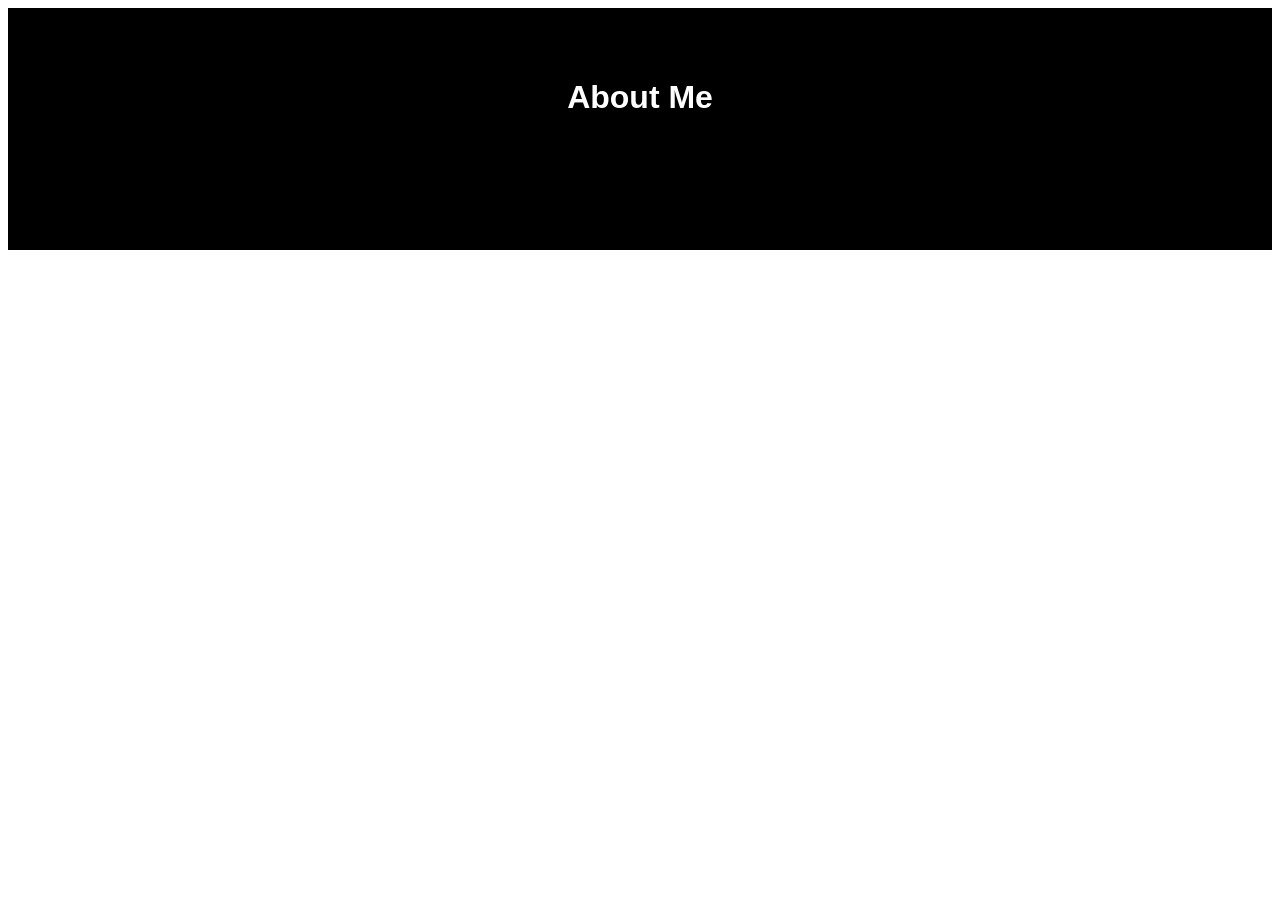
==== about.html @ f18509aa "Fix HTML structure in about.html" ====
<!DOCTYPE html>
<html lang="en">
  <head>
    <meta charset="UTF-8">
    <meta name="viewport" content="width=device-width initial-scale=1">
    <link rel="stylesheet" href="style.css">
    <style>
    h2 {
      text-align: center;
    }
    body {
      font-family: Arial;
    }
    </style>
    <!-- Title -->
    <div class="header"</div>
      <h1>About Me</h1>
  </head>
  <!-- Navigation Bar -->
  <div class="navbar">
    <p><a href="index.html">Home</a></p>
    <p><a href="role.html">Role</a></p>
    <p><a href="history.html">History</a></p>
    <p><a href="architecture.html">Architecture</a></p>
    <p><a href="references.html">References</a></p>
    <p><a href=about.html">About Me</a></p>
  </div>
  <body>
  </body>
</html>
---- style.css ----
/*Page Headers*/
.header {
  padding: 50px;
  text-align: center;
  background: black;
  color: white;
}

/*Navigation bar*/
.navbar {
  overflow: hidden;
  border:2px light-grey;
  border-radius: 5px;
}
.navbar a {
  float: left; 
  display: block; 
  color: black;
  font-family: sans-serif;
  text-align: center;
  padding: 14px 20px;
}
.navbar a:hover {
  background-color: grey; 
  color: black;
}

/*Paragraph*/
.p {
  text-align: cener;
  font-family: sans-serif:
}

/*Flex Box*/
.container {
  display: flex; 
  flex-direction: row;
  background-color: DarkGray; 
}

.container div {
  background-color: LightGray;
  width: 800px;
  margin: 10px;
  padding: 10px;
  text-align: center;
  font-size: 20px; 
}
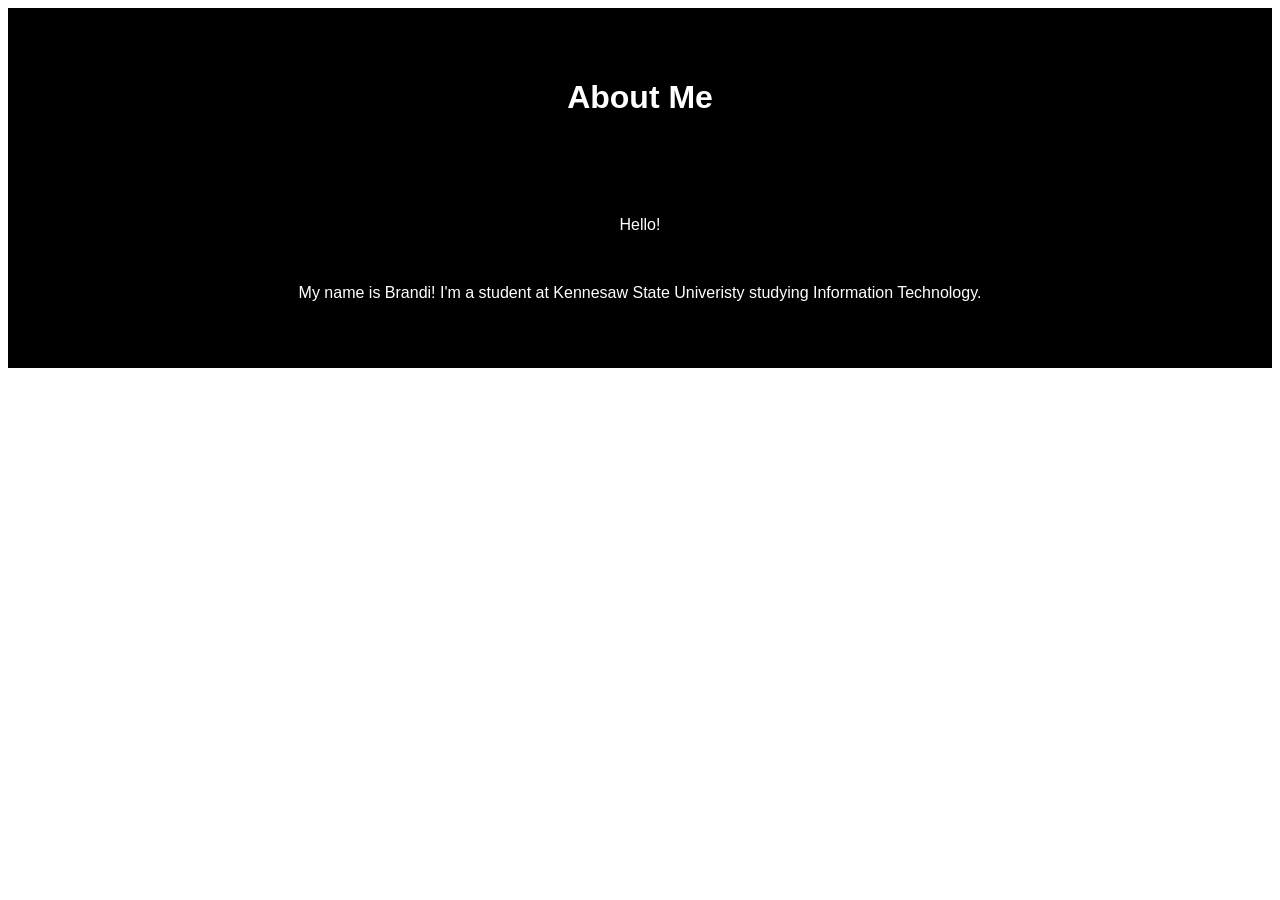
==== commit 8aed9339: "Add author introduction to about.html Added introductory content about the author." ====
--- a/about.html
+++ b/about.html
@@ -25,6 +25,9 @@
     <p><a href="references.html">References</a></p>
     <p><a href=about.html">About Me</a></p>
   </div>
+  <!-- Content -->
   <body>
+    <p> Hello!</p><br> 
+    <p>My name is Brandi! I'm a student at Kennesaw State Univeristy studying Information Technology.</p>
   </body>
 </html>
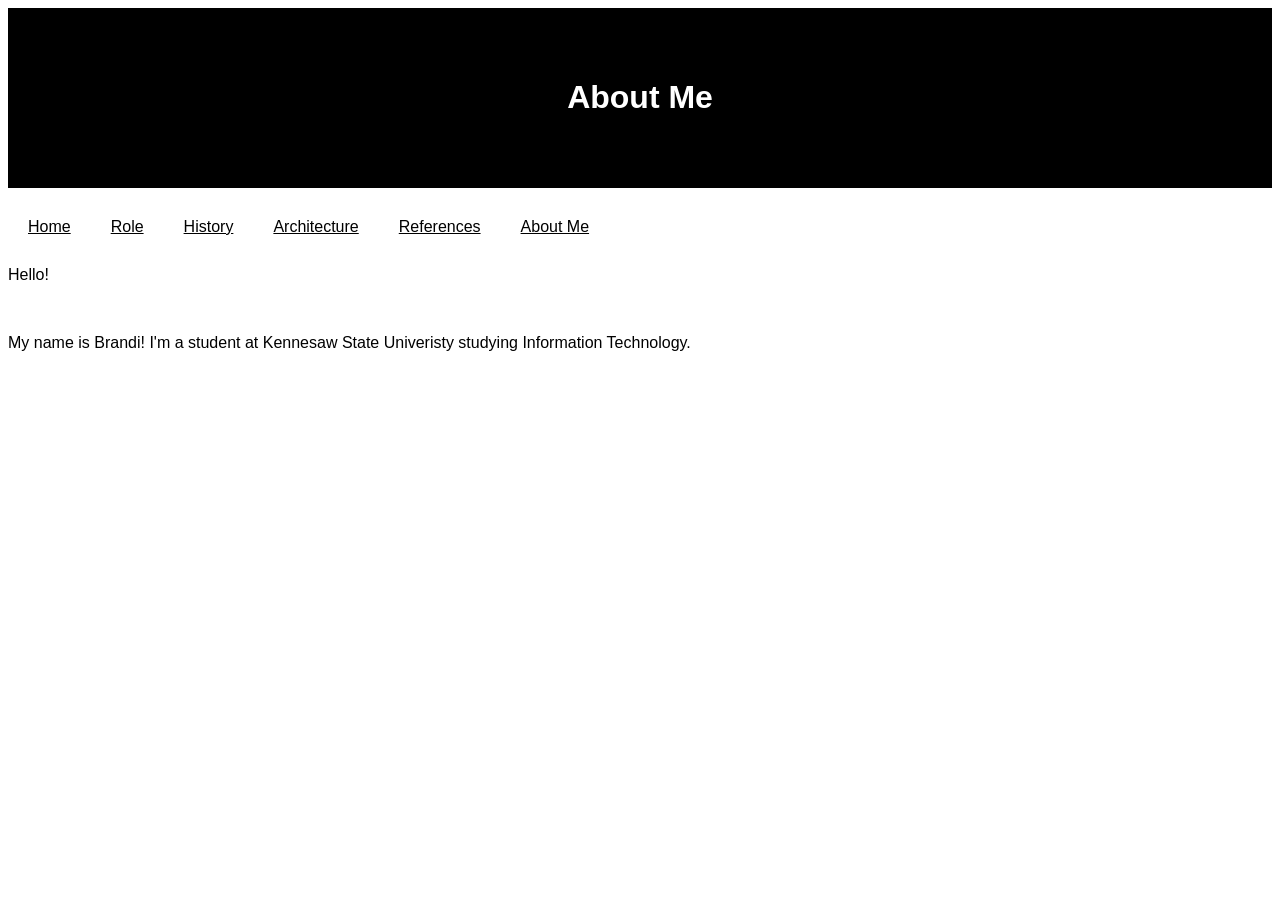
==== commit bdfc5866: "Fix header div tag in about.html" ====
--- a/about.html
+++ b/about.html
@@ -13,9 +13,9 @@
     }
     </style>
     <!-- Title -->
-    <div class="header"</div>
+    <div class="header">
       <h1>About Me</h1>
-  </head>
+    </div>
   <!-- Navigation Bar -->
   <div class="navbar">
     <p><a href="index.html">Home</a></p>
@@ -23,8 +23,9 @@
     <p><a href="history.html">History</a></p>
     <p><a href="architecture.html">Architecture</a></p>
     <p><a href="references.html">References</a></p>
-    <p><a href=about.html">About Me</a></p>
+    <p><a href="about.html">About Me</a></p>
   </div>
+  </head>
   <!-- Content -->
   <body>
     <p> Hello!</p><br> 
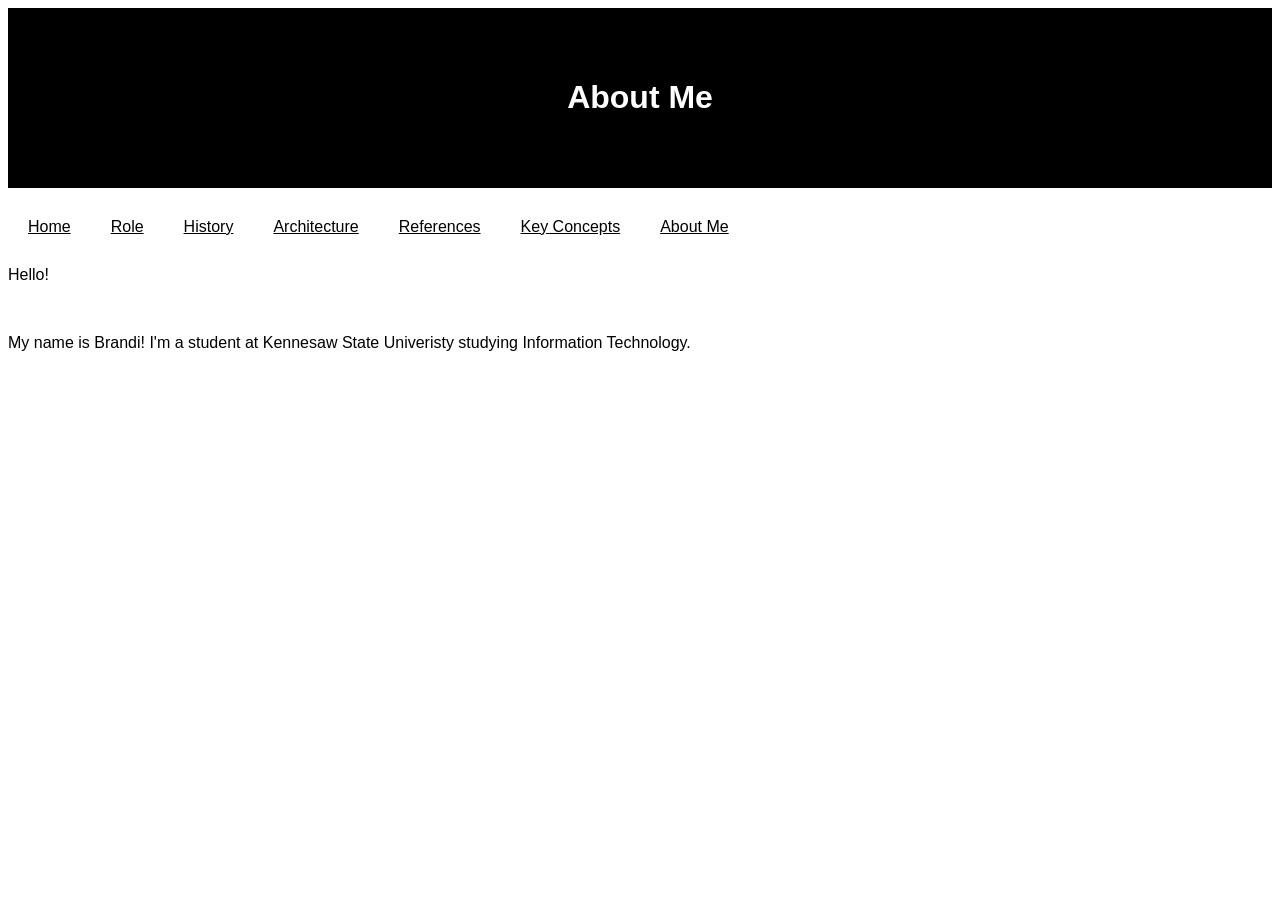
==== commit dfad8c71: "Add link to Key Concepts in about.html" ====
--- a/about.html
+++ b/about.html
@@ -23,6 +23,7 @@
     <p><a href="history.html">History</a></p>
     <p><a href="architecture.html">Architecture</a></p>
     <p><a href="references.html">References</a></p>
+    <p><a href="keyconcepts.html">Key Concepts</a></p>    
     <p><a href="about.html">About Me</a></p>
   </div>
   </head>
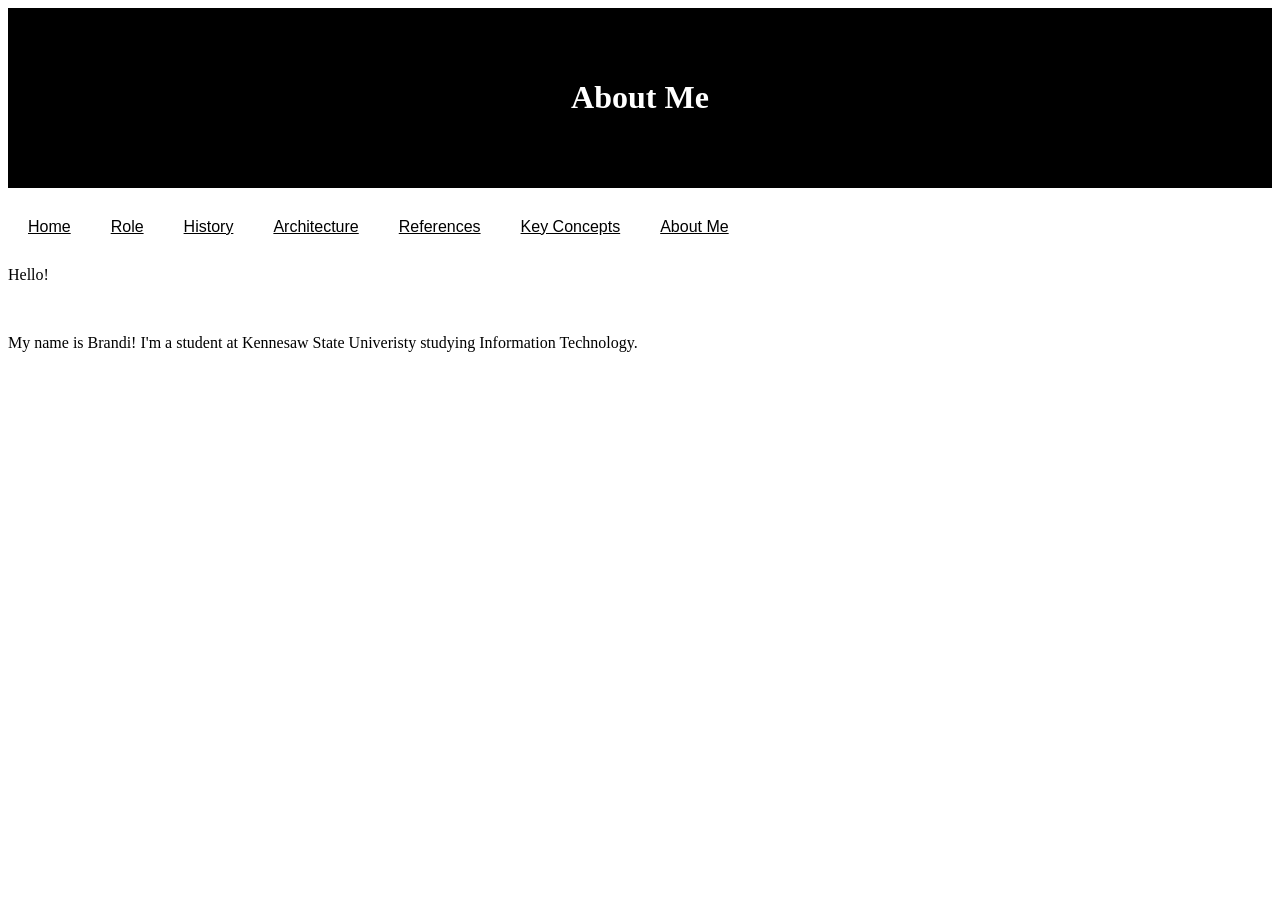
==== commit d7284475: "Remove internal CSS from about.html Removed internal CSS styles from about.html." ====
--- a/about.html
+++ b/about.html
@@ -4,14 +4,6 @@
     <meta charset="UTF-8">
     <meta name="viewport" content="width=device-width initial-scale=1">
     <link rel="stylesheet" href="style.css">
-    <style>
-    h2 {
-      text-align: center;
-    }
-    body {
-      font-family: Arial;
-    }
-    </style>
     <!-- Title -->
     <div class="header">
       <h1>About Me</h1>
--- a/style.css
+++ b/style.css
@@ -47,6 +47,9 @@
   font-size: 20px; 
 }
 
-  
+#h2 {
+  text-align: center;
+  font-family: Arial;
+}
   
 
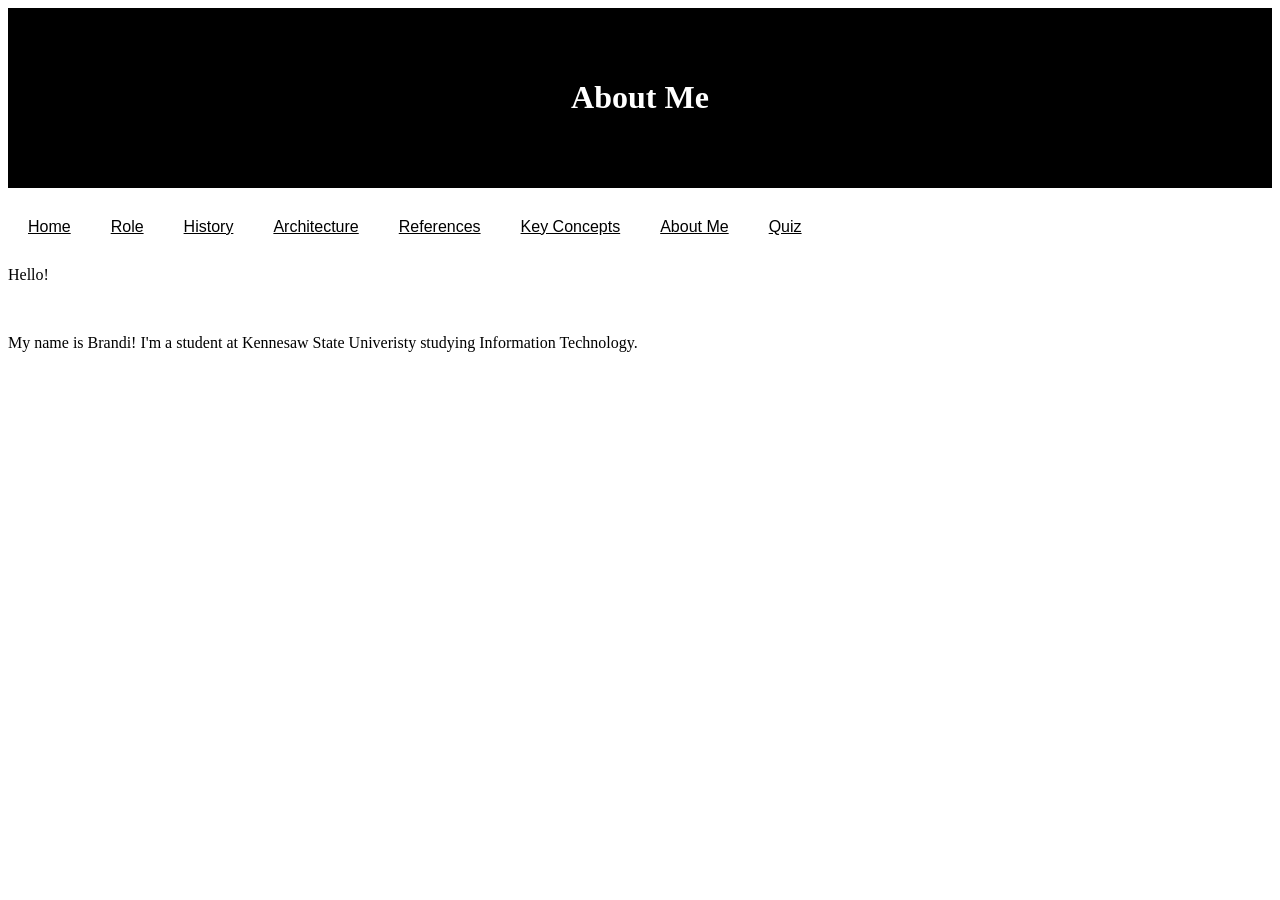
==== commit 8d9db87a: "Add link to Quiz in about.html" ====
--- a/about.html
+++ b/about.html
@@ -17,6 +17,7 @@
     <p><a href="references.html">References</a></p>
     <p><a href="keyconcepts.html">Key Concepts</a></p>    
     <p><a href="about.html">About Me</a></p>
+    <p><a href="quiz.html">Quiz</a></p>
   </div>
   </head>
   <!-- Content -->
--- a/style.css
+++ b/style.css
@@ -47,7 +47,7 @@
   font-size: 20px; 
 }
 
-#h2 {
+#h2, #h3, #h4 {
   text-align: center;
   font-family: Arial;
 }
